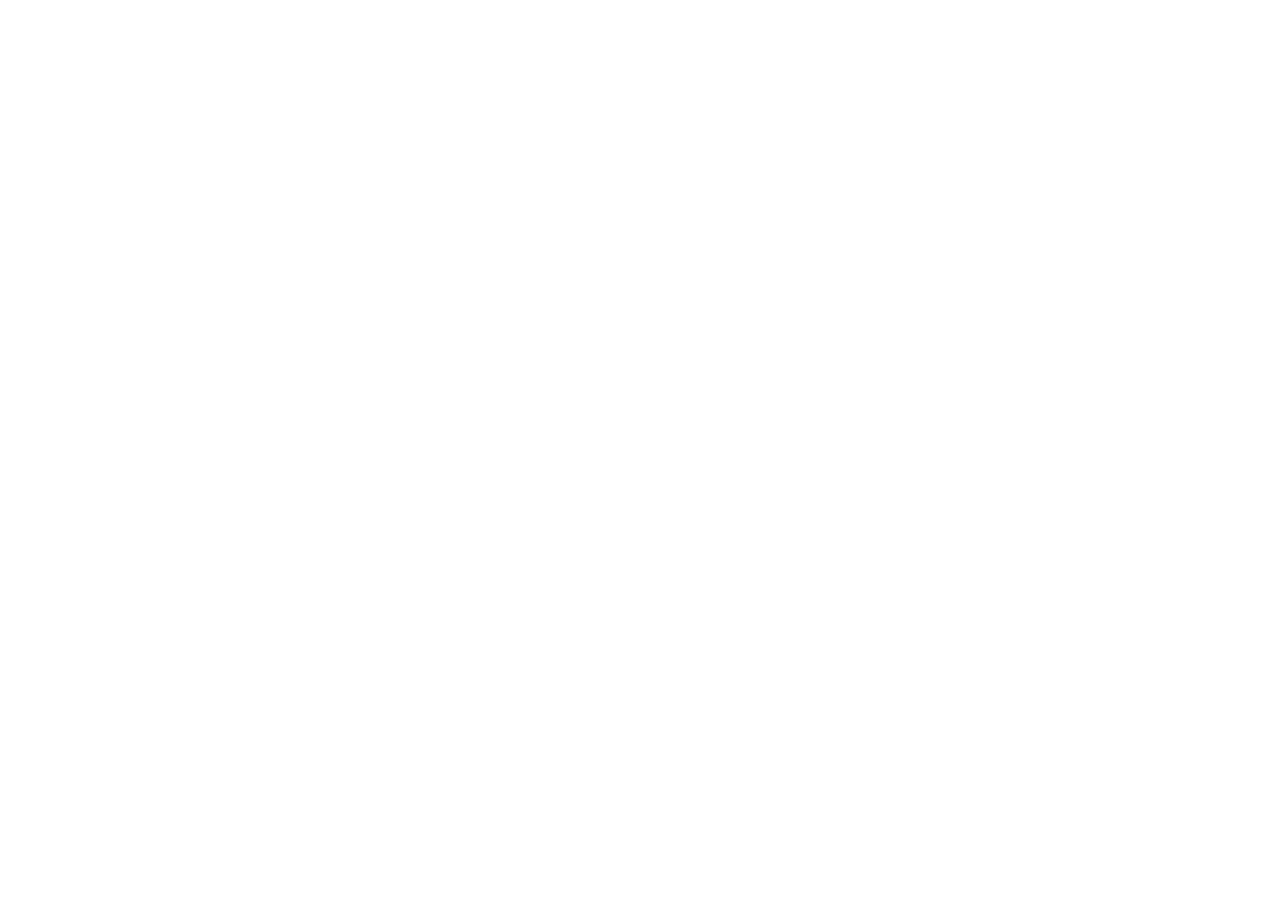
==== aaa.html @ 9beb1994 "feat" ====
<!DOCTYPE html>
<html lang="en">
<head>
    <meta charset="UTF-8">
    <meta http-equiv="X-UA-Compatible" content="IE=edge">
    <meta name="viewport" content="width=device-width, initial-scale=1.0">
    <title>Document</title>
</head>
<body>
    
</body>
</html>
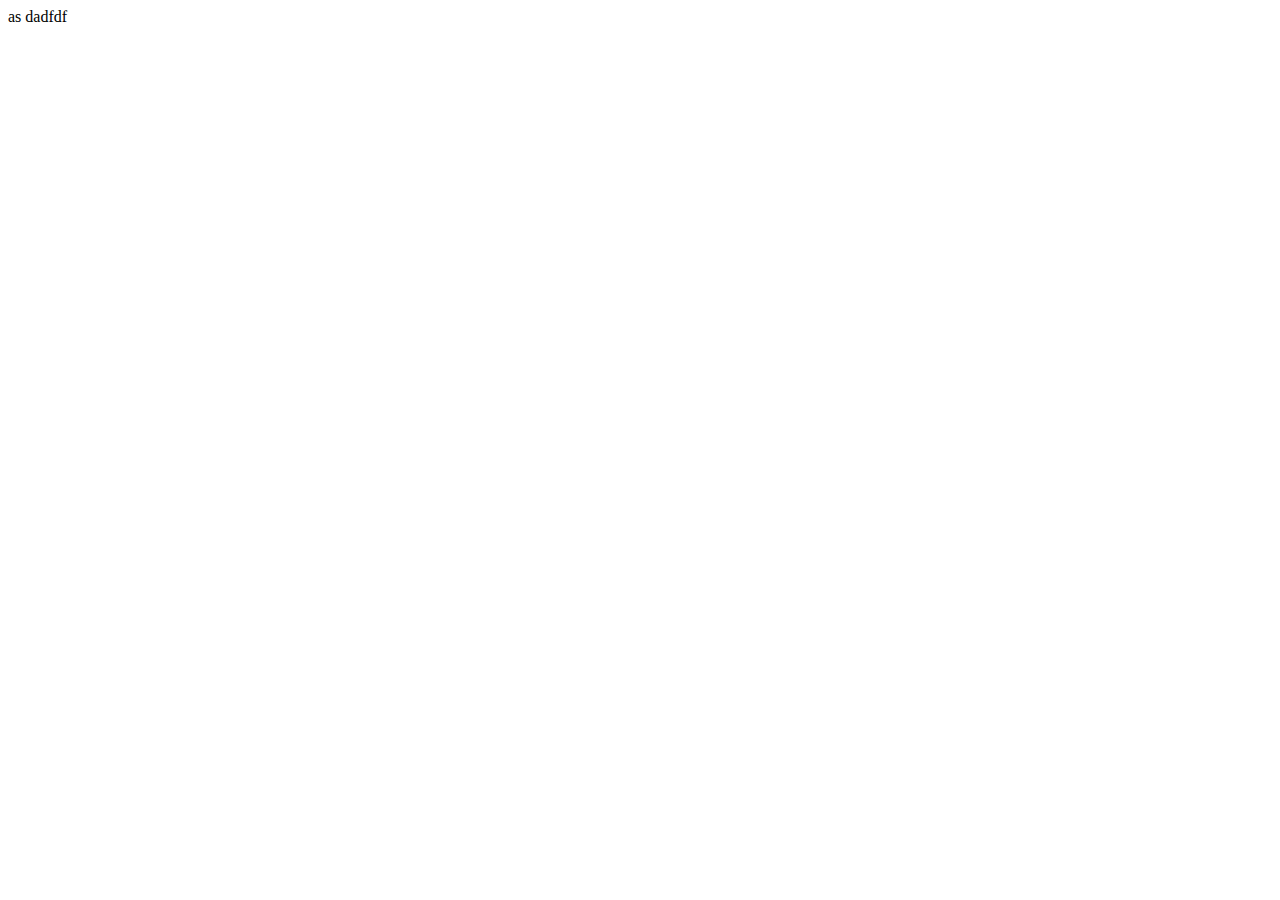
==== commit 4e1fc26d: "selel" ====
--- a/aaa.html
+++ b/aaa.html
@@ -4,7 +4,8 @@
     <meta charset="UTF-8">
     <meta http-equiv="X-UA-Compatible" content="IE=edge">
     <meta name="viewport" content="width=device-width, initial-scale=1.0">
-    <title>Document</title>
+    <title>Document</title>as
+    dadfdf
 </head>
 <body>
     
